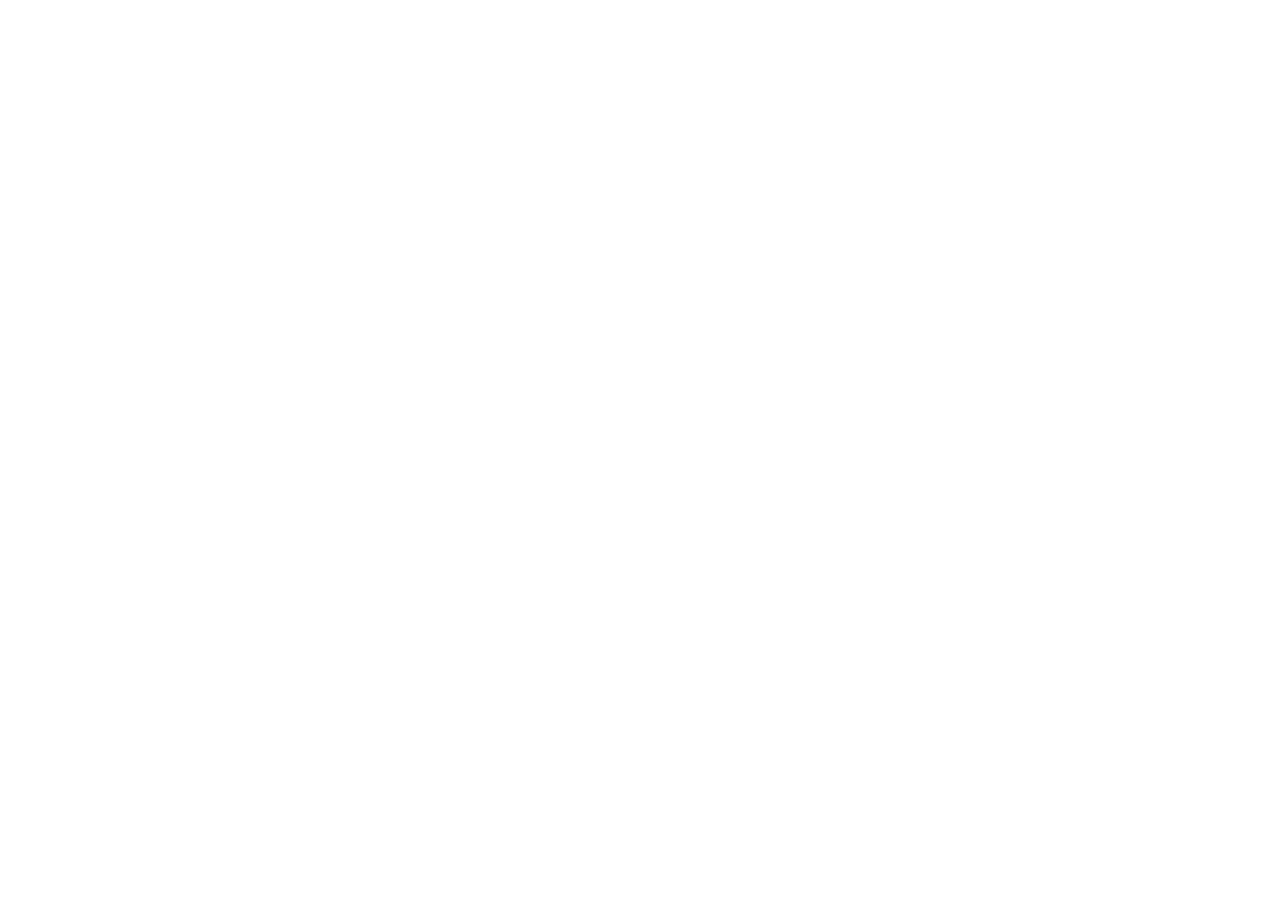
==== public/index.html @ dd6338a9 "initial commit" ====
<!DOCTYPE html>
<html lang="en">
  <head>
    <meta charset="utf-8" />
    <meta name="viewport" content="width=device-width, initial-scale=1" />
    <link rel="icon" href="%PUBLIC_URL%/favicon.ico" />
    <link
      rel="apple-touch-icon"
      sizes="180x180"
      href="%PUBLIC_URL%/apple-touch-icon.png"
    />
    <link
      rel="icon"
      type="image/png"
      sizes="32x32"
      href="%PUBLIC_URL%/favicon-32x32.png"
    />
    <link
      rel="icon"
      type="image/png"
      sizes="16x16"
      href="%PUBLIC_URL%/favicon-16x16.png"
    />
    <meta name="theme-color" content="#7700ee" />
    <link rel="preconnect" href="https://fonts.googleapis.com" />
    <link rel="preconnect" href="https://fonts.gstatic.com" crossorigin />
    <link
      href="https://fonts.googleapis.com/css2?family=Inter:wght@100;200;300;400;402;500;600;700;800;900&display=swap"
      rel="stylesheet"
    />

    <!-- META -->
    <title>My DAO</title>
    <meta
      name="description"
      content="Check out my DAO built with @_buildspace & @thirdweb_!"
    />

    <!-- Facebook -->
    <meta property="og:type" content="website" />
    <meta property="og:url" content="https://buildspace.so/" />
    <meta property="og:title" content="My DAO" />
    <meta
      property="og:description"
      content="Checkout my DAO built with _buildspace & thirdweb_!"
    />
    <meta
      property="og:image"
      content="https://ipfs.thirdweb.com/ipfs/QmP45dfW7n6oM8DKH13nzdQrbukVC3EBQfo87N2bHczMV9"
    />

    <!-- Twitter -->
    <meta property="twitter:card" content="summary_large_image" />
    <meta property="twitter:url" content="https://buildspace.so/" />
    <meta property="twitter:title" content="My DAO" />
    <meta
      property="twitter:description"
      content="Check out my DAO built with @_buildspace & @thirdweb_!"
    />
    <meta
      property="twitter:image"
      content="https://ipfs.thirdweb.com/ipfs/QmP45dfW7n6oM8DKH13nzdQrbukVC3EBQfo87N2bHczMV9"
    />
  </head>
  <body>
    <noscript>You need to enable JavaScript to run this app.</noscript>
    <div id="root"></div>
    <!--
      This HTML file is a template.
      If you open it directly in the browser, you will see an empty page.

      You can add webfonts, meta tags, or analytics to this file.
      The build step will place the bundled scripts into the <body> tag.

      To begin the development, run `npm start` or `yarn start`.
      To create a production bundle, use `npm run build` or `yarn build`.
    -->
  </body>
</html>
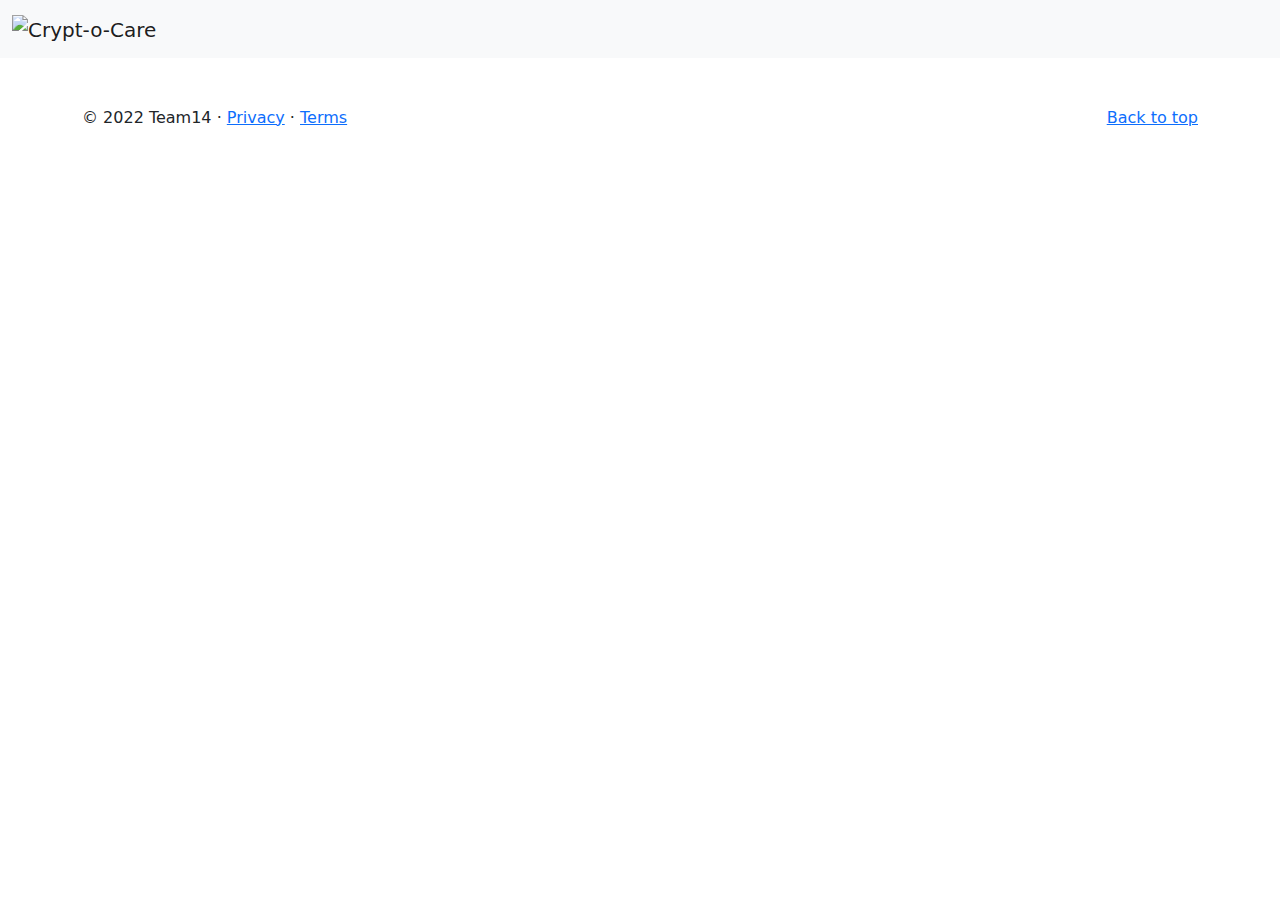
==== commit 56b86e60: "update" ====
--- a/public/index.html
+++ b/public/index.html
@@ -1,71 +1,91 @@
 <!DOCTYPE html>
 <html lang="en">
-  <head>
-    <meta charset="utf-8" />
-    <meta name="viewport" content="width=device-width, initial-scale=1" />
-    <link rel="icon" href="%PUBLIC_URL%/favicon.ico" />
+
+<head>
+  <meta charset="utf-8" />
+  <meta name="viewport"
+    content="width=device-width, initial-scale=1" />
+  <link rel="icon"
+    href="%PUBLIC_URL%/favicon.ico" />
+  <link rel="apple-touch-icon"
+    sizes="180x180"
+    href="%PUBLIC_URL%/apple-touch-icon.png" />
+  <link rel="icon"
+    type="image/png"
+    sizes="32x32"
+    href="%PUBLIC_URL%/favicon-32x32.png" />
+  <link rel="icon"
+    type="image/png"
+    sizes="16x16"
+    href="%PUBLIC_URL%/favicon-16x16.png" />
+  <meta name="theme-color"
+    content="#7700ee" />
+  <link rel="preconnect"
+    href="https://fonts.googleapis.com" />
+  <link rel="preconnect"
+    href="https://fonts.gstatic.com"
+    crossorigin />
+  <link
+    href="https://fonts.googleapis.com/css2?family=Inter:wght@100;200;300;400;402;500;600;700;800;900&display=swap"
+    rel="stylesheet" />
+
+  <!-- META -->
+  <title>My DAO</title>
+  <meta name="description"
+    content="Check out my DAO built with @_buildspace & @thirdweb_!" />
+
+  <!-- Facebook -->
+  <meta property="og:type"
+    content="website" />
+  <meta property="og:url"
+    content="https://buildspace.so/" />
+  <meta property="og:title"
+    content="My DAO" />
+  <meta property="og:description"
+    content="Checkout my DAO built with _buildspace & thirdweb_!" />
+  <meta property="og:image"
+    content="https://ipfs.thirdweb.com/ipfs/QmP45dfW7n6oM8DKH13nzdQrbukVC3EBQfo87N2bHczMV9" />
+
+  <!-- Twitter -->
+  <meta property="twitter:card"
+    content="summary_large_image" />
+  <meta property="twitter:url"
+    content="https://buildspace.so/" />
+  <meta property="twitter:title"
+    content="My DAO" />
+  <meta property="twitter:description"
+    content="Check out my DAO built with @_buildspace & @thirdweb_!" />
+  <meta property="twitter:image"
+    content="https://ipfs.thirdweb.com/ipfs/QmP45dfW7n6oM8DKH13nzdQrbukVC3EBQfo87N2bHczMV9" />
     <link
-      rel="apple-touch-icon"
-      sizes="180x180"
-      href="%PUBLIC_URL%/apple-touch-icon.png"
-    />
-    <link
-      rel="icon"
-      type="image/png"
-      sizes="32x32"
-      href="%PUBLIC_URL%/favicon-32x32.png"
-    />
-    <link
-      rel="icon"
-      type="image/png"
-      sizes="16x16"
-      href="%PUBLIC_URL%/favicon-16x16.png"
-    />
-    <meta name="theme-color" content="#7700ee" />
-    <link rel="preconnect" href="https://fonts.googleapis.com" />
-    <link rel="preconnect" href="https://fonts.gstatic.com" crossorigin />
-    <link
-      href="https://fonts.googleapis.com/css2?family=Inter:wght@100;200;300;400;402;500;600;700;800;900&display=swap"
-      rel="stylesheet"
-    />
+    href="css/bootstrap.min.css"
+    rel="stylesheet"
+    integrity="sha384-1BmE4kWBq78iYhFldvKuhfTAU6auU8tT94WrHftjDbrCEXSU1oBoqyl2QvZ6jIW3"
+    crossorigin="anonymous"
+  />
+</head>
 
-    <!-- META -->
-    <title>My DAO</title>
-    <meta
-      name="description"
-      content="Check out my DAO built with @_buildspace & @thirdweb_!"
-    />
+<body>
+  <noscript>You need to enable JavaScript to run this app.</noscript>
+  <header>
+    <nav class="navbar navbar-expand-lg navbar-light bg-light">
+      <div class="container-fluid">
+        <a href="#" class="navbar-brand">
+          <img src="/img/logo.png" height="48" alt="Crypt-o-Care" />
+        </a>
+      </div>
+    </nav>
+  </header>
+  <div id="root"></div>
+  <footer class="container pt-5">
+    <p class="float-end"><a href="#">Back to top</a></p>
+    <p>
+      &copy; 2022 Team14 &middot; <a href="#">Privacy</a> &middot;
+      <a href="#">Terms</a>
+    </p>
+  </footer>
 
-    <!-- Facebook -->
-    <meta property="og:type" content="website" />
-    <meta property="og:url" content="https://buildspace.so/" />
-    <meta property="og:title" content="My DAO" />
-    <meta
-      property="og:description"
-      content="Checkout my DAO built with _buildspace & thirdweb_!"
-    />
-    <meta
-      property="og:image"
-      content="https://ipfs.thirdweb.com/ipfs/QmP45dfW7n6oM8DKH13nzdQrbukVC3EBQfo87N2bHczMV9"
-    />
-
-    <!-- Twitter -->
-    <meta property="twitter:card" content="summary_large_image" />
-    <meta property="twitter:url" content="https://buildspace.so/" />
-    <meta property="twitter:title" content="My DAO" />
-    <meta
-      property="twitter:description"
-      content="Check out my DAO built with @_buildspace & @thirdweb_!"
-    />
-    <meta
-      property="twitter:image"
-      content="https://ipfs.thirdweb.com/ipfs/QmP45dfW7n6oM8DKH13nzdQrbukVC3EBQfo87N2bHczMV9"
-    />
-  </head>
-  <body>
-    <noscript>You need to enable JavaScript to run this app.</noscript>
-    <div id="root"></div>
-    <!--
+  <!--
       This HTML file is a template.
       If you open it directly in the browser, you will see an empty page.
 
@@ -75,5 +95,6 @@
       To begin the development, run `npm start` or `yarn start`.
       To create a production bundle, use `npm run build` or `yarn build`.
     -->
-  </body>
-</html>
+</body>
+
+</html>